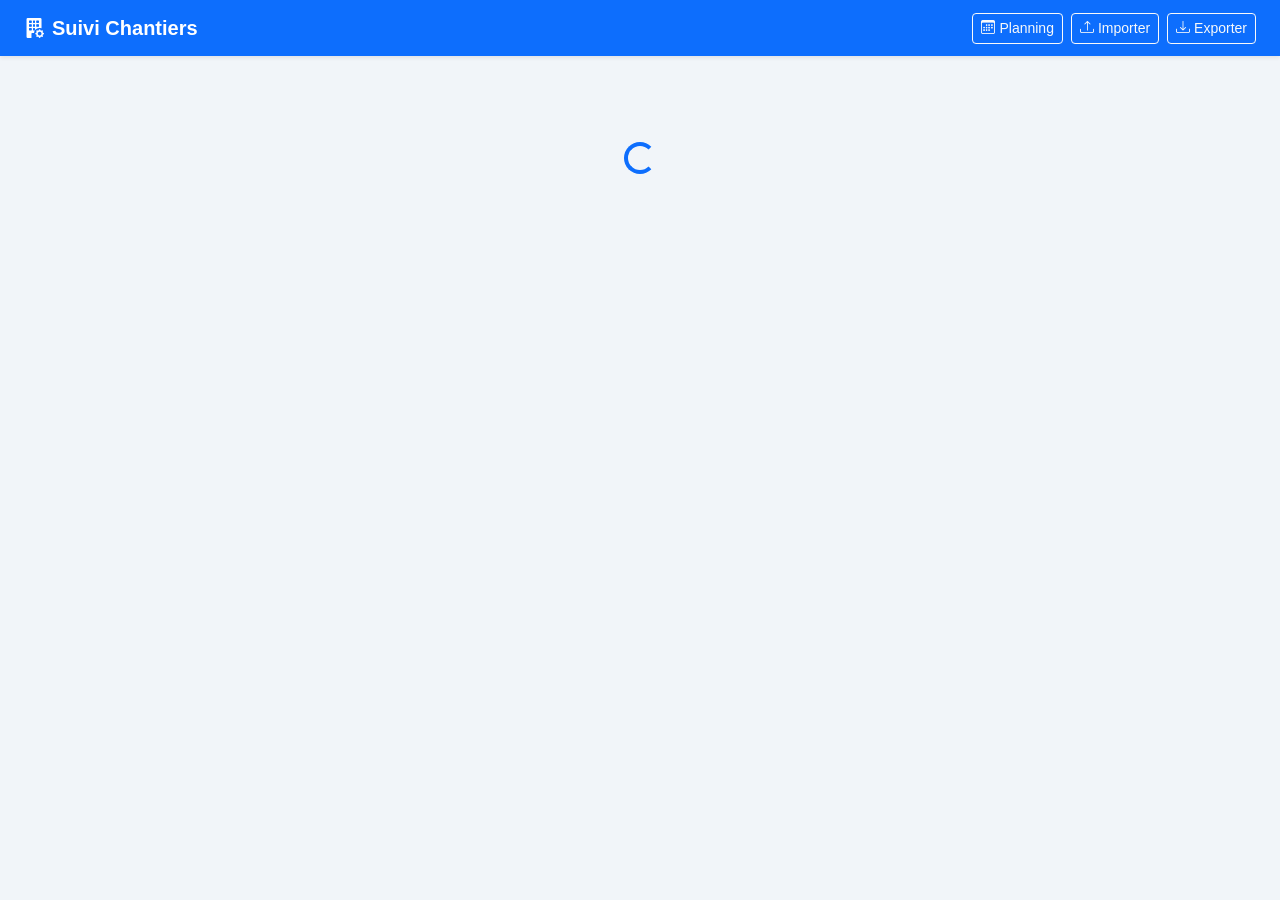
==== templates/index.html @ ef09ad53 "Initial commit: application suivi de chantiers - Backend Flask + openpyxl (Excel comme base de donné" ====
<!DOCTYPE html>
<html lang="fr">
<head>
  <meta charset="UTF-8">
  <meta name="viewport" content="width=device-width, initial-scale=1.0">
  <title>Suivi Chantiers</title>
  <link rel="stylesheet" href="https://cdn.jsdelivr.net/npm/bootstrap@5.3.2/dist/css/bootstrap.min.css">
  <link rel="stylesheet" href="https://cdn.jsdelivr.net/npm/bootstrap-icons@1.11.3/font/bootstrap-icons.css">
  <link rel="stylesheet" href="/static/styles.css">
</head>
<body>

  <!-- Navbar -->
  <nav class="navbar navbar-expand-lg navbar-dark bg-primary fixed-top shadow-sm no-print">
    <div class="container-fluid px-4">
      <a class="navbar-brand fw-bold" href="#" onclick="navigate('dashboard')">
        <i class="bi bi-building-fill-gear me-2"></i>Suivi Chantiers
      </a>
      <div class="d-flex align-items-center gap-2 ms-auto">
        <button class="btn btn-outline-light btn-sm" onclick="navigate('planning')">
          <i class="bi bi-calendar3 me-1"></i>Planning
        </button>
        <label class="btn btn-outline-light btn-sm mb-0" title="Importer un fichier Excel">
          <i class="bi bi-upload me-1"></i>Importer
          <input type="file" id="import-input" accept=".xlsx" style="display:none" onchange="importExcel(this)">
        </label>
        <a class="btn btn-outline-light btn-sm" href="/api/export" title="Télécharger le fichier Excel">
          <i class="bi bi-download me-1"></i>Exporter
        </a>
      </div>
    </div>
  </nav>

  <!-- Content -->
  <main class="main-content container-fluid px-4 py-4">
    <div id="app-root">
      <div class="d-flex justify-content-center align-items-center" style="height:60vh">
        <div class="spinner-border text-primary" role="status"></div>
      </div>
    </div>
  </main>

  <!-- Toast container -->
  <div class="toast-container position-fixed bottom-0 end-0 p-3 no-print" id="toast-container" style="z-index:9999"></div>

  <!-- Modal container -->
  <div id="modal-container"></div>

  <!-- Print header (only visible when printing) -->
  <div class="print-header" id="print-header" style="display:none">
    <div class="d-flex justify-content-between align-items-center">
      <div id="print-logo-area"></div>
      <div class="text-end">
        <div class="fw-bold fs-5">Planning des Chantiers</div>
        <div class="text-muted small" id="print-date"></div>
      </div>
    </div>
    <hr>
  </div>

  <script src="https://cdn.jsdelivr.net/npm/bootstrap@5.3.2/dist/js/bootstrap.bundle.min.js"></script>
  <script src="/static/app.js"></script>
</body>
</html>
---- static/styles.css ----
/* ── Layout ─────────────────────────────────────────────────────────────────── */
body { background: #f1f5f9; font-family: 'Segoe UI', sans-serif; }

.main-content { margin-top: 70px; max-width: 1400px; margin-left: auto; margin-right: auto; }

/* ── Cards ──────────────────────────────────────────────────────────────────── */
.chantier-card {
  border: none;
  border-radius: 12px;
  box-shadow: 0 2px 8px rgba(0,0,0,.08);
  transition: transform .15s, box-shadow .15s;
  cursor: pointer;
  background: #fff;
}
.chantier-card:hover {
  transform: translateY(-3px);
  box-shadow: 0 6px 20px rgba(0,0,0,.13);
}
.chantier-card .card-header {
  border-radius: 12px 12px 0 0;
  border: none;
  background: linear-gradient(135deg, #2563eb 0%, #1d4ed8 100%);
  color: #fff;
}

/* ── Progress bars ───────────────────────────────────────────────────────────── */
.progress { border-radius: 8px; background: #e2e8f0; }
.progress-bar { border-radius: 8px; transition: width .4s ease; }

/* ── Status badges ───────────────────────────────────────────────────────────── */
.badge-en-cours  { background: #3b82f6; color: #fff; }
.badge-a-venir   { background: #94a3b8; color: #fff; }
.badge-termine   { background: #22c55e; color: #fff; }
.badge-en-retard { background: #ef4444; color: #fff; }

/* ── Chantier detail ─────────────────────────────────────────────────────────── */
.category-card {
  border: 1px solid #e2e8f0;
  border-radius: 10px;
  background: #fff;
  box-shadow: 0 1px 4px rgba(0,0,0,.05);
}
.category-header {
  background: #f8fafc;
  border-radius: 10px 10px 0 0;
  border-bottom: 1px solid #e2e8f0;
  padding: .75rem 1rem;
  display: flex;
  align-items: center;
  justify-content: space-between;
}
.task-item {
  display: flex;
  align-items: center;
  gap: .5rem;
  padding: .45rem .25rem;
  border-radius: 6px;
  transition: background .1s;
}
.task-item:hover { background: #f8fafc; }
.task-item input[type=checkbox] { width: 17px; height: 17px; cursor: pointer; accent-color: #2563eb; }
.task-item label { cursor: pointer; flex: 1; margin: 0; }
.task-item label.done-label { text-decoration: line-through; color: #94a3b8; }
.task-delete-btn {
  opacity: 0;
  transition: opacity .15s;
  background: none;
  border: none;
  color: #ef4444;
  padding: 0 4px;
}
.task-item:hover .task-delete-btn { opacity: 1; }

/* ── Planning / Gantt ────────────────────────────────────────────────────────── */
.gantt-container {
  overflow-x: auto;
  background: #fff;
  border-radius: 12px;
  border: 1px solid #e2e8f0;
  box-shadow: 0 2px 8px rgba(0,0,0,.06);
}
.gantt-header { background: #f8fafc; border-bottom: 2px solid #e2e8f0; }
.gantt-row { border-bottom: 1px solid #f1f5f9; }
.gantt-row:last-child { border-bottom: none; }
.gantt-label { min-width: 200px; max-width: 200px; padding: .6rem .8rem; font-size: .85rem; border-right: 1px solid #e2e8f0; }
.gantt-track { position: relative; height: 36px; }
.gantt-bar {
  position: absolute;
  top: 6px;
  height: 24px;
  border-radius: 6px;
  display: flex;
  align-items: center;
  padding: 0 8px;
  font-size: .78rem;
  font-weight: 600;
  color: #fff;
  white-space: nowrap;
  overflow: hidden;
  min-width: 30px;
  background: linear-gradient(90deg, #2563eb, #3b82f6);
}
.gantt-today {
  position: absolute;
  top: 0; bottom: 0;
  width: 2px;
  background: #ef4444;
  z-index: 2;
}
.gantt-today::after {
  content: 'Aujourd\'hui';
  position: absolute;
  top: -18px;
  left: 4px;
  font-size: .7rem;
  color: #ef4444;
  white-space: nowrap;
}

/* ── Planning table ──────────────────────────────────────────────────────────── */
.planning-table { border-collapse: separate; border-spacing: 0; }
.planning-table th { background: #1e40af; color: #fff; font-weight: 600; font-size: .82rem; padding: .6rem .8rem; }
.planning-table td { vertical-align: middle; padding: .55rem .8rem; font-size: .83rem; }
.planning-table tr:nth-child(even) td { background: #f8fafc; }
.cat-pill {
  display: inline-block;
  padding: 2px 8px;
  border-radius: 20px;
  font-size: .72rem;
  font-weight: 600;
  margin: 2px;
  background: #dbeafe;
  color: #1d4ed8;
}
.cat-pill.done { background: #dcfce7; color: #15803d; }

/* ── Forms ───────────────────────────────────────────────────────────────────── */
.form-label { font-weight: 500; font-size: .875rem; }
.modal-header { background: linear-gradient(135deg, #2563eb, #1d4ed8); color: #fff; }
.modal-header .btn-close { filter: invert(1); }

/* ── Overall progress ring ────────────────────────────────────────────────────── */
.progress-ring { position: relative; display: inline-flex; align-items: center; justify-content: center; }
.progress-ring svg { transform: rotate(-90deg); }
.progress-ring .pct-text {
  position: absolute;
  font-size: .85rem;
  font-weight: 700;
  color: #1e40af;
}

/* ── Buttons ─────────────────────────────────────────────────────────────────── */
.btn-add-task { font-size: .8rem; padding: .25rem .6rem; }

/* ── Print ───────────────────────────────────────────────────────────────────── */
@media print {
  .no-print, nav, .navbar { display: none !important; }
  .main-content { margin-top: 0 !important; }
  body { background: #fff; font-size: 11pt; }
  .print-header { display: block !important; margin-bottom: 1rem; }
  .gantt-container, .planning-table { box-shadow: none; border: 1px solid #ccc; }
  .chantier-card, .category-card { box-shadow: none; break-inside: avoid; }
  .btn, button { display: none !important; }
  a { color: inherit; text-decoration: none; }
  .page-break { page-break-before: always; }
}
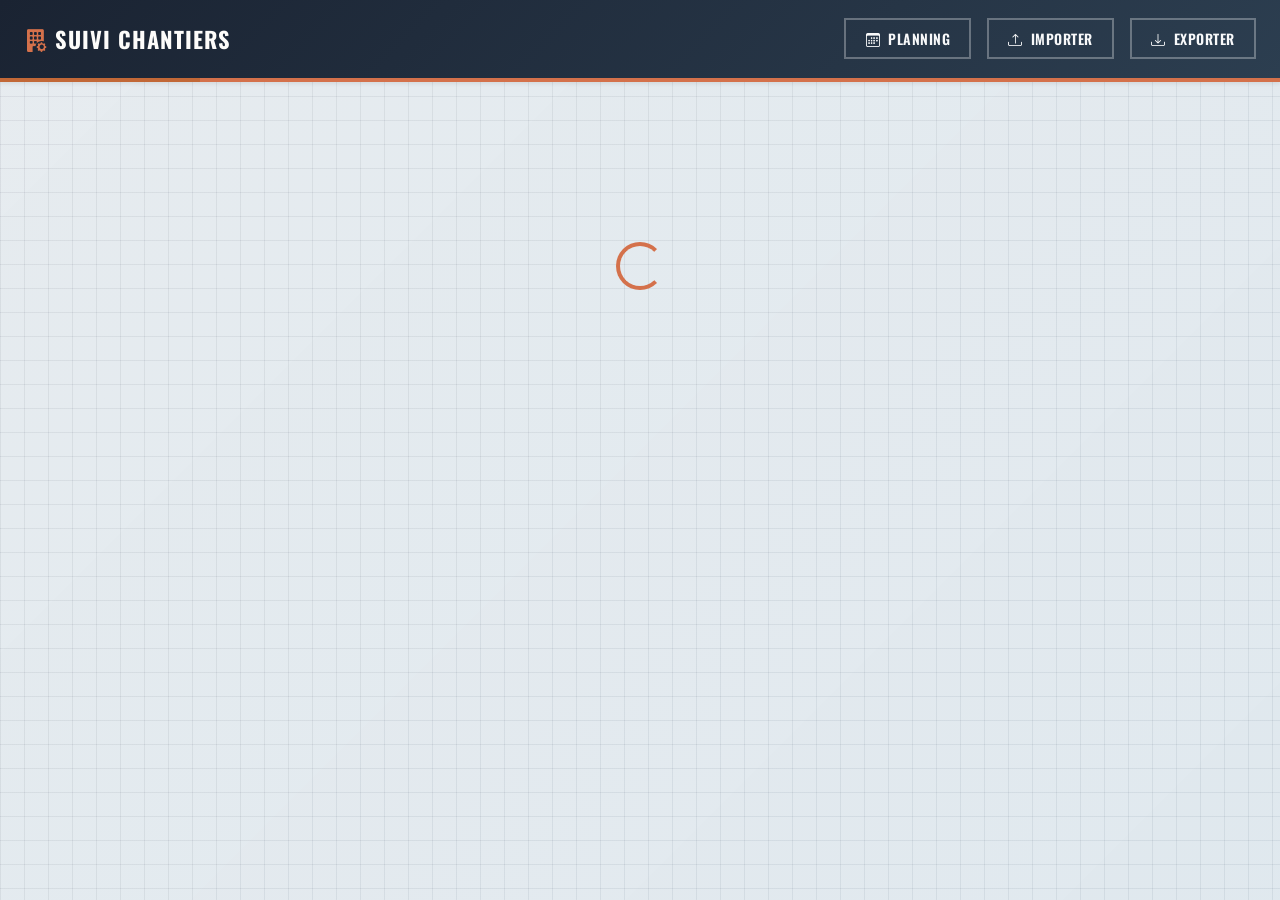
==== commit fa8ff06a: "Refonte complète du design avec le système Blueprint Refined ## Design System "Blueprint Refined" - " ====
--- a/templates/index.html
+++ b/templates/index.html
@@ -11,21 +11,21 @@
 <body>
 
   <!-- Navbar -->
-  <nav class="navbar navbar-expand-lg navbar-dark bg-primary fixed-top shadow-sm no-print">
+  <nav class="navbar navbar-expand-lg navbar-dark fixed-top shadow-sm no-print">
     <div class="container-fluid px-4">
       <a class="navbar-brand fw-bold" href="#" onclick="navigate('dashboard')">
         <i class="bi bi-building-fill-gear me-2"></i>Suivi Chantiers
       </a>
-      <div class="d-flex align-items-center gap-2 ms-auto">
+      <div class="d-flex align-items-center gap-3 ms-auto">
         <button class="btn btn-outline-light btn-sm" onclick="navigate('planning')">
-          <i class="bi bi-calendar3 me-1"></i>Planning
+          <i class="bi bi-calendar3 me-2"></i>Planning
         </button>
         <label class="btn btn-outline-light btn-sm mb-0" title="Importer un fichier Excel">
-          <i class="bi bi-upload me-1"></i>Importer
+          <i class="bi bi-upload me-2"></i>Importer
           <input type="file" id="import-input" accept=".xlsx" style="display:none" onchange="importExcel(this)">
         </label>
         <a class="btn btn-outline-light btn-sm" href="/api/export" title="Télécharger le fichier Excel">
-          <i class="bi bi-download me-1"></i>Exporter
+          <i class="bi bi-download me-2"></i>Exporter
         </a>
       </div>
     </div>
@@ -47,14 +47,17 @@
   <div id="modal-container"></div>
 
   <!-- Print header (only visible when printing) -->
-  <div class="print-header" id="print-header" style="display:none">
-    <div class="d-flex justify-content-between align-items-center">
-      <div id="print-logo-area"></div>
-      <div class="text-end">
-        <div class="fw-bold fs-5">Planning des Chantiers</div>
-        <div class="text-muted small" id="print-date"></div>
-      </div>
-    </div>
+  <div id="print-header" class="print-header">
+    <table>
+      <tr>
+        <td id="print-logo-area"></td>
+        <td style="text-align:right">
+          <div class="print-title">PLANNING DES CHANTIERS</div>
+          <div id="print-date"></div>
+        </td>
+      </tr>
+    </table>
+    <div id="print-legend"></div>
     <hr>
   </div>
 
--- a/static/styles.css
+++ b/static/styles.css
@@ -1,166 +1,1728 @@
-/* ── Layout ─────────────────────────────────────────────────────────────────── */
-body { background: #f1f5f9; font-family: 'Segoe UI', sans-serif; }
-
-.main-content { margin-top: 70px; max-width: 1400px; margin-left: auto; margin-right: auto; }
-
-/* ── Cards ──────────────────────────────────────────────────────────────────── */
+/* ══════════════════════════════════════════════════════════════════════════════
+   SUIVI CHANTIERS – Blueprint Refined Design System
+   Sophisticated industrial-modern aesthetic inspired by architectural drawings
+   ══════════════════════════════════════════════════════════════════════════════ */
+
+@import url('https://fonts.googleapis.com/css2?family=Oswald:wght@400;600;700&family=Source+Sans+3:wght@400;600;700&display=swap');
+
+:root {
+  /* Core palette - Blueprint Refined */
+  --deep-navy: #1a2332;
+  --architect-blue: #2c3e50;
+  --blueprint-bg: #e8f0f5;
+  --paper-white: #fdfcfa;
+  --concrete-gray: #848b93;
+  --terracotta: #d4714b;
+  --copper-accent: #c26837;
+  --steel-blue: #4a6b7c;
+  --grid-line: rgba(44, 62, 80, 0.08);
+  --shadow-subtle: rgba(26, 35, 50, 0.12);
+  --shadow-elevated: rgba(26, 35, 50, 0.18);
+
+  /* Typography */
+  --font-display: 'Oswald', sans-serif;
+  --font-body: 'Source Sans 3', sans-serif;
+
+  /* Status colors */
+  --status-active: #3498db;
+  --status-pending: #95a5a6;
+  --status-complete: #27ae60;
+  --status-delayed: #e74c3c;
+
+  /* Spacing system */
+  --space-xs: 0.25rem;
+  --space-sm: 0.5rem;
+  --space-md: 1rem;
+  --space-lg: 1.5rem;
+  --space-xl: 2rem;
+  --space-2xl: 3rem;
+
+  /* Transitions */
+  --transition-swift: 0.2s cubic-bezier(0.4, 0, 0.2, 1);
+  --transition-smooth: 0.3s cubic-bezier(0.4, 0, 0.2, 1);
+  --transition-expressive: 0.5s cubic-bezier(0.34, 1.56, 0.64, 1);
+}
+
+/* ── Base & Layout ─────────────────────────────────────────────────────────── */
+* { box-sizing: border-box; }
+
+body {
+  background: var(--blueprint-bg);
+  background-image:
+    linear-gradient(var(--grid-line) 1px, transparent 1px),
+    linear-gradient(90deg, var(--grid-line) 1px, transparent 1px);
+  background-size: 24px 24px;
+  font-family: var(--font-body);
+  color: var(--architect-blue);
+  line-height: 1.6;
+  margin: 0;
+  position: relative;
+}
+
+body::before {
+  content: '';
+  position: fixed;
+  top: 0; left: 0; right: 0; bottom: 0;
+  background: linear-gradient(135deg,
+    rgba(212, 113, 75, 0.03) 0%,
+    rgba(74, 107, 124, 0.05) 100%);
+  pointer-events: none;
+  z-index: 0;
+}
+
+.main-content {
+  margin-top: 88px;
+  max-width: 1640px;
+  margin-left: auto;
+  margin-right: auto;
+  padding: var(--space-xl);
+  position: relative;
+  z-index: 1;
+  animation: fadeInUp 0.6s cubic-bezier(0.4, 0, 0.2, 1) backwards;
+}
+
+@keyframes fadeInUp {
+  from {
+    opacity: 0;
+    transform: translateY(24px);
+  }
+  to {
+    opacity: 1;
+    transform: translateY(0);
+  }
+}
+
+/* ── Cards chantier ─────────────────────────────────────────────────────────── */
 .chantier-card {
+  position: relative;
   border: none;
-  border-radius: 12px;
-  box-shadow: 0 2px 8px rgba(0,0,0,.08);
-  transition: transform .15s, box-shadow .15s;
+  border-radius: 0;
   cursor: pointer;
-  background: #fff;
-}
+  background: var(--paper-white);
+  box-shadow: 0 2px 12px var(--shadow-subtle);
+  transition: all var(--transition-smooth);
+  overflow: hidden;
+  animation: fadeInUp 0.5s cubic-bezier(0.4, 0, 0.2, 1) backwards;
+}
+
+.chantier-card::before {
+  content: '';
+  position: absolute;
+  top: 0; left: 0;
+  width: 5px;
+  height: 100%;
+  background: linear-gradient(180deg, var(--terracotta), var(--copper-accent));
+  transition: width var(--transition-smooth);
+}
+
 .chantier-card:hover {
-  transform: translateY(-3px);
-  box-shadow: 0 6px 20px rgba(0,0,0,.13);
-}
+  transform: translateX(4px) translateY(-2px);
+  box-shadow: -4px 6px 24px var(--shadow-elevated);
+}
+
+.chantier-card:hover::before {
+  width: 8px;
+}
+
 .chantier-card .card-header {
-  border-radius: 12px 12px 0 0;
+  border-radius: 0;
   border: none;
-  background: linear-gradient(135deg, #2563eb 0%, #1d4ed8 100%);
-  color: #fff;
-}
-
-/* ── Progress bars ───────────────────────────────────────────────────────────── */
-.progress { border-radius: 8px; background: #e2e8f0; }
-.progress-bar { border-radius: 8px; transition: width .4s ease; }
-
-/* ── Status badges ───────────────────────────────────────────────────────────── */
-.badge-en-cours  { background: #3b82f6; color: #fff; }
-.badge-a-venir   { background: #94a3b8; color: #fff; }
-.badge-termine   { background: #22c55e; color: #fff; }
-.badge-en-retard { background: #ef4444; color: #fff; }
-
-/* ── Chantier detail ─────────────────────────────────────────────────────────── */
+  border-bottom: 2px solid rgba(212, 113, 75, 0.15);
+  background: linear-gradient(135deg,
+    var(--deep-navy) 0%,
+    var(--architect-blue) 100%);
+  color: var(--paper-white);
+  padding: var(--space-lg) var(--space-xl);
+  font-family: var(--font-display);
+  font-weight: 600;
+  letter-spacing: 0.5px;
+  text-transform: uppercase;
+  font-size: 1.1rem;
+  position: relative;
+  overflow: hidden;
+}
+
+.chantier-card .card-header::after {
+  content: '';
+  position: absolute;
+  top: 0; right: 0;
+  width: 120px;
+  height: 100%;
+  background: linear-gradient(90deg, transparent, rgba(255, 255, 255, 0.05));
+  transform: skewX(-20deg);
+  pointer-events: none;
+}
+
+/* ── Progress ────────────────────────────────────────────────────────────────── */
+.progress {
+  height: 10px;
+  border-radius: 0;
+  background: rgba(132, 139, 147, 0.12);
+  position: relative;
+  overflow: visible;
+  box-shadow: inset 0 1px 3px rgba(0, 0, 0, 0.08);
+}
+
+.progress-bar {
+  border-radius: 0;
+  transition: width 0.6s cubic-bezier(0.34, 1.56, 0.64, 1);
+  background: linear-gradient(90deg,
+    var(--steel-blue),
+    var(--status-active));
+  position: relative;
+  box-shadow: 0 0 8px rgba(52, 152, 219, 0.4);
+}
+
+.progress-bar::after {
+  content: '';
+  position: absolute;
+  top: 0; right: 0;
+  width: 30%;
+  height: 100%;
+  background: linear-gradient(90deg, transparent, rgba(255, 255, 255, 0.3));
+  animation: shimmer 2s infinite;
+}
+
+@keyframes shimmer {
+  0%, 100% { opacity: 0; }
+  50% { opacity: 1; }
+}
+
+/* ── Badges statut ───────────────────────────────────────────────────────────── */
+.badge-en-cours {
+  background: var(--status-active);
+  color: #fff !important;
+  font-family: var(--font-display);
+  font-weight: 600;
+  letter-spacing: 0.5px;
+  padding: 0.35rem 0.9rem;
+  border-radius: 0;
+  text-transform: uppercase;
+  font-size: 0.75rem;
+  box-shadow: 0 2px 4px rgba(52, 152, 219, 0.25);
+  position: relative;
+  overflow: hidden;
+}
+
+.badge-a-venir {
+  background: var(--status-pending);
+  color: #fff !important;
+  font-family: var(--font-display);
+  font-weight: 600;
+  letter-spacing: 0.5px;
+  padding: 0.35rem 0.9rem;
+  border-radius: 0;
+  text-transform: uppercase;
+  font-size: 0.75rem;
+}
+
+.badge-termine {
+  background: var(--status-complete);
+  color: #fff !important;
+  font-family: var(--font-display);
+  font-weight: 600;
+  letter-spacing: 0.5px;
+  padding: 0.35rem 0.9rem;
+  border-radius: 0;
+  text-transform: uppercase;
+  font-size: 0.75rem;
+  box-shadow: 0 2px 4px rgba(39, 174, 96, 0.25);
+}
+
+.badge-en-retard {
+  background: var(--status-delayed);
+  color: #fff !important;
+  font-family: var(--font-display);
+  font-weight: 600;
+  letter-spacing: 0.5px;
+  padding: 0.35rem 0.9rem;
+  border-radius: 0;
+  text-transform: uppercase;
+  font-size: 0.75rem;
+  box-shadow: 0 2px 4px rgba(231, 76, 60, 0.25);
+  animation: pulse 2s infinite;
+}
+
+@keyframes pulse {
+  0%, 100% { opacity: 1; }
+  50% { opacity: 0.85; }
+}
+
+/* ── Catégorie card ──────────────────────────────────────────────────────────── */
 .category-card {
-  border: 1px solid #e2e8f0;
-  border-radius: 10px;
-  background: #fff;
-  box-shadow: 0 1px 4px rgba(0,0,0,.05);
-}
+  border: 2px solid rgba(132, 139, 147, 0.15);
+  border-radius: 0;
+  background: var(--paper-white);
+  box-shadow: 0 1px 6px var(--shadow-subtle);
+  position: relative;
+  transition: all var(--transition-smooth);
+}
+
+.category-card::before {
+  content: '';
+  position: absolute;
+  top: -2px; left: -2px; right: -2px;
+  height: 3px;
+  background: linear-gradient(90deg, var(--terracotta), var(--copper-accent));
+}
+
 .category-header {
-  background: #f8fafc;
-  border-radius: 10px 10px 0 0;
-  border-bottom: 1px solid #e2e8f0;
-  padding: .75rem 1rem;
+  background: linear-gradient(180deg,
+    rgba(132, 139, 147, 0.04),
+    rgba(132, 139, 147, 0.02));
+  border-radius: 0;
+  border-bottom: 2px solid rgba(212, 113, 75, 0.12);
+  padding: var(--space-md) var(--space-lg);
   display: flex;
   align-items: center;
   justify-content: space-between;
-}
+  font-family: var(--font-display);
+  font-weight: 600;
+  letter-spacing: 0.5px;
+  text-transform: uppercase;
+  font-size: 0.95rem;
+  color: var(--deep-navy);
+}
+
+/* ── Ligne tâche (3 étapes) ──────────────────────────────────────────────────── */
+.task-columns-header {
+  padding: var(--space-sm) var(--space-sm) var(--space-xs);
+  border-bottom: 2px solid rgba(212, 113, 75, 0.12);
+  margin-bottom: var(--space-sm);
+}
+
+.step-col-header {
+  width: 100px;
+  font-size: 0.7rem;
+  font-weight: 700;
+  font-family: var(--font-display);
+  letter-spacing: 0.5px;
+  text-transform: uppercase;
+  color: var(--steel-blue);
+}
+
 .task-item {
   display: flex;
   align-items: center;
-  gap: .5rem;
-  padding: .45rem .25rem;
-  border-radius: 6px;
-  transition: background .1s;
-}
-.task-item:hover { background: #f8fafc; }
-.task-item input[type=checkbox] { width: 17px; height: 17px; cursor: pointer; accent-color: #2563eb; }
-.task-item label { cursor: pointer; flex: 1; margin: 0; }
-.task-item label.done-label { text-decoration: line-through; color: #94a3b8; }
+  gap: var(--space-sm);
+  padding: var(--space-sm) var(--space-sm);
+  border-radius: 0;
+  border-bottom: 1px solid rgba(132, 139, 147, 0.08);
+  transition: all var(--transition-swift);
+  position: relative;
+}
+
+.task-item::before {
+  content: '';
+  position: absolute;
+  left: 0;
+  top: 0;
+  bottom: 0;
+  width: 0;
+  background: linear-gradient(90deg, var(--terracotta), transparent);
+  transition: width var(--transition-swift);
+}
+
+.task-item:last-child { border-bottom: none; }
+
+.task-item:hover {
+  background: rgba(212, 113, 75, 0.03);
+}
+
+.task-item:hover::before {
+  width: 3px;
+}
+
+.task-name {
+  flex: 1;
+  font-size: 0.88rem;
+  font-weight: 500;
+  color: var(--architect-blue);
+}
+
+.step-btn {
+  width: 100px;
+  padding: 5px 8px;
+  border-radius: 0;
+  border: 1px solid transparent;
+  font-size: 0.7rem;
+  font-weight: 700;
+  font-family: var(--font-display);
+  letter-spacing: 0.3px;
+  cursor: pointer;
+  text-align: center;
+  white-space: nowrap;
+  transition: all var(--transition-smooth);
+  text-transform: uppercase;
+  position: relative;
+  overflow: hidden;
+}
+
+.step-btn::before {
+  content: '';
+  position: absolute;
+  top: 50%; left: 50%;
+  width: 0; height: 0;
+  background: rgba(255, 255, 255, 0.2);
+  border-radius: 50%;
+  transform: translate(-50%, -50%);
+  transition: width 0.4s, height 0.4s;
+}
+
+.step-btn:hover::before {
+  width: 150px;
+  height: 150px;
+}
+
+.step-btn:hover {
+  transform: translateY(-1px);
+  box-shadow: 0 4px 8px rgba(0, 0, 0, 0.15);
+}
+
 .task-delete-btn {
   opacity: 0;
-  transition: opacity .15s;
+  transition: all var(--transition-smooth);
   background: none;
   border: none;
-  color: #ef4444;
+  color: var(--status-delayed);
   padding: 0 4px;
-}
+  width: 28px;
+  cursor: pointer;
+  position: relative;
+}
+
+.task-delete-btn:hover {
+  color: #c0392b;
+  transform: scale(1.15);
+}
+
 .task-item:hover .task-delete-btn { opacity: 1; }
 
-/* ── Planning / Gantt ────────────────────────────────────────────────────────── */
-.gantt-container {
+/* ── Progress ring ───────────────────────────────────────────────────────────── */
+.progress-ring { position: relative; display: inline-flex; align-items: center; justify-content: center; }
+.progress-ring svg { transform: rotate(-90deg); }
+.progress-ring .pct-text { position: absolute; font-size: .85rem; font-weight: 700; }
+
+/* ── Navbar ──────────────────────────────────────────────────────────────────── */
+.navbar {
+  background: linear-gradient(135deg,
+    var(--deep-navy) 0%,
+    var(--architect-blue) 100%) !important;
+  border-bottom: 4px solid var(--terracotta);
+  box-shadow: 0 4px 20px var(--shadow-elevated);
+  padding: var(--space-md) 0;
+  position: relative;
+}
+
+.navbar::after {
+  content: '';
+  position: absolute;
+  bottom: -4px; left: 0;
+  width: 200px;
+  height: 4px;
+  background: var(--copper-accent);
+}
+
+.navbar-brand {
+  font-family: var(--font-display) !important;
+  font-weight: 700 !important;
+  letter-spacing: 1px !important;
+  text-transform: uppercase !important;
+  font-size: 1.4rem !important;
+  color: var(--paper-white) !important;
+  transition: all var(--transition-smooth) !important;
+}
+
+.navbar-brand * {
+  color: var(--paper-white) !important;
+}
+
+.navbar-brand i {
+  color: var(--terracotta) !important;
+}
+
+.navbar-brand:hover {
+  color: var(--terracotta) !important;
+  transform: translateX(4px);
+}
+
+.navbar-brand:hover * {
+  color: var(--terracotta) !important;
+}
+
+.navbar .btn {
+  font-family: var(--font-display);
+  font-weight: 600;
+  letter-spacing: 0.5px;
+  text-transform: uppercase;
+  border: 2px solid rgba(255, 255, 255, 0.3);
+  border-radius: 0;
+  transition: all var(--transition-smooth);
+  padding: 0.5rem 1.2rem;
+}
+
+.navbar .btn:hover {
+  background: var(--terracotta) !important;
+  border-color: var(--terracotta) !important;
+  transform: translateY(-2px);
+  box-shadow: 0 4px 12px rgba(212, 113, 75, 0.4);
+}
+
+/* ── Forms & Modals ──────────────────────────────────────────────────────────── */
+.form-label {
+  font-weight: 600;
+  font-size: 0.875rem;
+  font-family: var(--font-display);
+  letter-spacing: 0.3px;
+  text-transform: uppercase;
+  color: var(--architect-blue);
+  margin-bottom: var(--space-sm);
+}
+
+.form-control, .form-select {
+  border: 2px solid rgba(132, 139, 147, 0.2);
+  border-radius: 0;
+  padding: var(--space-sm) var(--space-md);
+  transition: all var(--transition-smooth);
+  font-family: var(--font-body);
+}
+
+.form-control:focus, .form-select:focus {
+  border-color: var(--terracotta);
+  box-shadow: 0 0 0 3px rgba(212, 113, 75, 0.1);
+  outline: none;
+}
+
+.form-select-sm {
+  font-size: 0.85rem;
+  padding: 0.4rem 0.8rem;
+  font-weight: 500;
+}
+
+.form-select-sm:hover {
+  border-color: var(--steel-blue);
+}
+
+.modal-content {
+  border-radius: 0;
+  border: 3px solid var(--deep-navy);
+  overflow: hidden;
+}
+
+.modal-header {
+  background: linear-gradient(135deg,
+    var(--deep-navy) 0%,
+    var(--architect-blue) 100%);
+  color: var(--paper-white);
+  border-bottom: 3px solid var(--terracotta);
+  padding: var(--space-lg) var(--space-xl);
+}
+
+.modal-header * {
+  color: var(--paper-white) !important;
+}
+
+.modal-title {
+  font-family: var(--font-display);
+  font-weight: 700;
+  letter-spacing: 0.8px;
+  text-transform: uppercase;
+  color: var(--paper-white);
+}
+
+.modal-header i {
+  color: var(--terracotta) !important;
+}
+
+.modal-header .btn-close {
+  filter: invert(1);
+  opacity: 0.8;
+  transition: all var(--transition-smooth);
+}
+
+.modal-header .btn-close:hover {
+  opacity: 1;
+  transform: rotate(90deg);
+}
+
+.modal-body {
+  padding: var(--space-xl);
+  background: var(--paper-white);
+}
+
+.modal-footer {
+  border-top: 2px solid rgba(132, 139, 147, 0.12);
+  padding: var(--space-lg) var(--space-xl);
+  background: rgba(132, 139, 147, 0.02);
+}
+
+.btn-primary {
+  background: linear-gradient(135deg, var(--terracotta), var(--copper-accent));
+  border: none;
+  border-radius: 0;
+  font-family: var(--font-display);
+  font-weight: 700;
+  letter-spacing: 0.5px;
+  text-transform: uppercase;
+  padding: var(--space-sm) var(--space-xl);
+  transition: all var(--transition-smooth);
+  position: relative;
+  overflow: hidden;
+}
+
+.btn-primary::before {
+  content: '';
+  position: absolute;
+  top: 0; left: -100%;
+  width: 100%; height: 100%;
+  background: linear-gradient(90deg, transparent, rgba(255, 255, 255, 0.3), transparent);
+  transition: left 0.5s;
+}
+
+.btn-primary:hover::before {
+  left: 100%;
+}
+
+.btn-primary:hover {
+  transform: translateY(-2px);
+  box-shadow: 0 6px 16px rgba(212, 113, 75, 0.4);
+}
+
+.btn-secondary {
+  background: var(--concrete-gray);
+  border: none;
+  border-radius: 0;
+  font-family: var(--font-display);
+  font-weight: 600;
+  letter-spacing: 0.5px;
+  text-transform: uppercase;
+  transition: all var(--transition-smooth);
+}
+
+.btn-secondary:hover {
+  background: var(--steel-blue);
+  transform: translateY(-2px);
+}
+
+.btn-outline-primary {
+  background: transparent;
+  border: 2px solid var(--terracotta);
+  border-radius: 0;
+  color: var(--terracotta);
+  font-family: var(--font-display);
+  font-weight: 600;
+  letter-spacing: 0.5px;
+  text-transform: uppercase;
+  transition: all var(--transition-smooth);
+}
+
+.btn-outline-primary:hover {
+  background: var(--terracotta);
+  border-color: var(--terracotta);
+  color: white;
+  transform: translateY(-2px);
+  box-shadow: 0 4px 12px rgba(212, 113, 75, 0.3);
+}
+
+.btn-outline-secondary {
+  background: transparent;
+  border: 2px solid var(--concrete-gray);
+  border-radius: 0;
+  color: var(--concrete-gray);
+  font-family: var(--font-display);
+  font-weight: 600;
+  letter-spacing: 0.5px;
+  text-transform: uppercase;
+  transition: all var(--transition-smooth);
+}
+
+.btn-outline-secondary:hover {
+  background: var(--steel-blue);
+  border-color: var(--steel-blue);
+  color: white;
+  transform: translateY(-2px);
+  box-shadow: 0 4px 12px rgba(74, 107, 124, 0.3);
+}
+
+.btn-outline-danger {
+  background: transparent;
+  border: 2px solid var(--status-delayed);
+  border-radius: 0;
+  color: var(--status-delayed);
+  font-family: var(--font-display);
+  font-weight: 600;
+  letter-spacing: 0.5px;
+  text-transform: uppercase;
+  transition: all var(--transition-smooth);
+}
+
+.btn-outline-danger:hover {
+  background: var(--status-delayed);
+  border-color: var(--status-delayed);
+  color: white;
+  transform: translateY(-2px);
+  box-shadow: 0 4px 12px rgba(231, 76, 60, 0.3);
+}
+
+.btn-danger {
+  background: linear-gradient(135deg, var(--status-delayed), #c0392b);
+  border: none;
+  border-radius: 0;
+  color: white;
+  font-family: var(--font-display);
+  font-weight: 700;
+  letter-spacing: 0.5px;
+  text-transform: uppercase;
+  transition: all var(--transition-smooth);
+}
+
+.btn-danger:hover {
+  transform: translateY(-2px);
+  box-shadow: 0 6px 16px rgba(231, 76, 60, 0.4);
+  filter: brightness(0.95);
+}
+
+.btn-light {
+  background: var(--paper-white);
+  border: 2px solid rgba(132, 139, 147, 0.2);
+  border-radius: 0;
+  color: var(--architect-blue);
+  font-family: var(--font-display);
+  font-weight: 600;
+  letter-spacing: 0.5px;
+  text-transform: uppercase;
+  transition: all var(--transition-smooth);
+}
+
+.btn-light:hover {
+  background: var(--blueprint-bg);
+  border-color: var(--terracotta);
+  color: var(--copper-accent);
+  transform: translateY(-2px);
+}
+
+.btn-outline-light {
+  border: 2px solid rgba(255, 255, 255, 0.3);
+  border-radius: 0;
+  font-family: var(--font-display);
+  font-weight: 600;
+  letter-spacing: 0.5px;
+  text-transform: uppercase;
+}
+
+.btn-outline-light:hover {
+  background: var(--terracotta) !important;
+  border-color: var(--terracotta) !important;
+  transform: translateY(-2px);
+}
+
+/* Button groups */
+.btn-group .btn {
+  border-radius: 0;
+}
+
+.btn-group .btn:not(:last-child) {
+  border-right-width: 1px;
+}
+
+/* ── Breadcrumbs ─────────────────────────────────────────────────────────────── */
+.breadcrumb {
+  background: transparent;
+  padding: 0;
+  margin: 0;
+  font-size: 0.9rem;
+}
+
+.breadcrumb-item {
+  font-family: var(--font-body);
+  font-weight: 500;
+}
+
+.breadcrumb-item a {
+  color: var(--terracotta);
+  text-decoration: none;
+  font-weight: 600;
+  transition: all var(--transition-swift);
+  position: relative;
+}
+
+.breadcrumb-item a::after {
+  content: '';
+  position: absolute;
+  bottom: -2px;
+  left: 0;
+  width: 0;
+  height: 2px;
+  background: var(--copper-accent);
+  transition: width var(--transition-smooth);
+}
+
+.breadcrumb-item a:hover::after {
+  width: 100%;
+}
+
+.breadcrumb-item.active {
+  color: var(--architect-blue);
+  font-weight: 600;
+}
+
+/* ── Sélecteur de phases (radio stylés) ─────────────────────────────────────── */
+.phase-selector {
+  display: flex;
+  flex-wrap: wrap;
+  gap: 10px;
+}
+
+.phase-option {
+  cursor: pointer;
+  border-radius: 0;
+  overflow: hidden;
+  border: 2px solid transparent;
+  transition: all var(--transition-smooth);
+  position: relative;
+}
+
+.phase-option input[type=radio] { display: none; }
+
+.phase-option span {
+  display: block;
+  padding: 8px 16px;
+  background: var(--pb);
+  color: var(--pc);
+  font-size: 0.8rem;
+  font-weight: 700;
+  font-family: var(--font-display);
+  letter-spacing: 0.3px;
+  text-transform: uppercase;
+  white-space: nowrap;
+  border-radius: 0;
+  transition: all var(--transition-smooth);
+}
+
+.phase-option:hover {
+  transform: translateY(-2px);
+}
+
+.phase-option:has(input:checked) {
+  border-color: var(--pbr);
+  transform: translateY(-2px) scale(1.05);
+  box-shadow: 0 4px 12px rgba(0, 0, 0, 0.2);
+}
+
+.phase-option:has(input:checked)::before {
+  content: '';
+  position: absolute;
+  top: -2px;
+  left: -2px;
+  right: -2px;
+  height: 3px;
+  background: var(--pbr);
+}
+
+/* ── Légende chips ───────────────────────────────────────────────────────────── */
+.phase-legend-chip {
+  display: inline-flex;
+  align-items: center;
+  padding: 6px 12px;
+  border-radius: 0;
+  font-size: 0.72rem;
+  font-weight: 700;
+  font-family: var(--font-display);
+  letter-spacing: 0.3px;
+  text-transform: uppercase;
+  transition: all var(--transition-smooth);
+  cursor: grab;
+  border: 2px solid;
+  position: relative;
+}
+
+.phase-legend-chip:active {
+  cursor: grabbing;
+}
+
+.phase-legend-chip:hover {
+  transform: translateY(-2px);
+  box-shadow: 0 4px 8px rgba(0, 0, 0, 0.15);
+}
+
+.phase-legend-chip i {
+  margin-right: 4px;
+  opacity: 0.6;
+}
+
+/* ── Status legend chips (statuts de tâche) ──────────────────────────────────── */
+.status-legend-chip {
+  display: inline-block;
+  padding: 4px 12px;
+  border-radius: 0;
+  font-size: 0.75rem;
+  font-weight: 700;
+  font-family: var(--font-display);
+  letter-spacing: 0.3px;
+  text-transform: uppercase;
+  border: 2px solid rgba(0, 0, 0, 0.1);
+}
+
+/* ════════════════════════════════════════════════════════════════════════════
+   PLANNING CALENDRIER
+   ════════════════════════════════════════════════════════════════════════════ */
+.planning-cal-wrapper {
   overflow-x: auto;
-  background: #fff;
-  border-radius: 12px;
-  border: 1px solid #e2e8f0;
-  box-shadow: 0 2px 8px rgba(0,0,0,.06);
-}
-.gantt-header { background: #f8fafc; border-bottom: 2px solid #e2e8f0; }
-.gantt-row { border-bottom: 1px solid #f1f5f9; }
-.gantt-row:last-child { border-bottom: none; }
-.gantt-label { min-width: 200px; max-width: 200px; padding: .6rem .8rem; font-size: .85rem; border-right: 1px solid #e2e8f0; }
-.gantt-track { position: relative; height: 36px; }
-.gantt-bar {
+  background: var(--paper-white);
+  border-radius: 0;
+  border: 3px solid var(--deep-navy);
+  box-shadow: 0 4px 20px var(--shadow-elevated);
+  position: relative;
+}
+
+.planning-cal-wrapper::before {
+  content: '';
   position: absolute;
-  top: 6px;
-  height: 24px;
-  border-radius: 6px;
+  top: -3px; left: -3px;
+  width: 60px;
+  height: 60px;
+  border-top: 3px solid var(--terracotta);
+  border-left: 3px solid var(--terracotta);
+  pointer-events: none;
+}
+
+.planning-cal-wrapper::after {
+  content: '';
+  position: absolute;
+  bottom: -3px; right: -3px;
+  width: 60px;
+  height: 60px;
+  border-bottom: 3px solid var(--terracotta);
+  border-right: 3px solid var(--terracotta);
+  pointer-events: none;
+}
+
+.planning-cal {
+  border-collapse: collapse;
+  table-layout: fixed;
+  min-width: 100%;
+}
+
+/* En-tête : colonne chantier (sticky) */
+.cal-chantier-th {
+  position: sticky;
+  left: 0;
+  z-index: 20;
+  min-width: 240px;
+  max-width: 240px;
+  background: linear-gradient(135deg, var(--deep-navy), var(--architect-blue));
+  color: var(--paper-white);
+  font-size: 0.85rem;
+  font-weight: 700;
+  font-family: var(--font-display);
+  letter-spacing: 0.8px;
+  text-transform: uppercase;
+  padding: var(--space-md) var(--space-lg);
+  border-right: 3px solid var(--terracotta);
+  box-shadow: 4px 0 8px rgba(0, 0, 0, 0.1);
+}
+
+/* En-tête : colonnes périodes */
+.cal-period-th {
+  min-width: 72px;
+  max-width: 72px;
+  text-align: center;
+  font-size: 0.72rem;
+  font-weight: 700;
+  font-family: var(--font-display);
+  letter-spacing: 0.5px;
+  color: var(--architect-blue);
+  background: linear-gradient(180deg,
+    rgba(132, 139, 147, 0.06),
+    rgba(132, 139, 147, 0.03));
+  padding: var(--space-sm) var(--space-xs);
+  border: 1px solid rgba(132, 139, 147, 0.15);
+  border-top: 2px solid var(--steel-blue);
+  line-height: 1.3;
+  text-transform: uppercase;
+}
+
+.cal-period-th small {
+  font-size: 0.65rem;
+  color: var(--concrete-gray);
+  font-weight: 400;
+  text-transform: none;
+}
+
+/* Colonne "aujourd'hui" */
+.cal-today-col {
+  background: rgba(212, 113, 75, 0.06) !important;
+}
+
+.cal-period-th.cal-today-col {
+  background: linear-gradient(180deg,
+    rgba(212, 113, 75, 0.15),
+    rgba(212, 113, 75, 0.08)) !important;
+  color: var(--copper-accent) !important;
+  font-weight: 700;
+  border-top: 3px solid var(--terracotta);
+  position: relative;
+}
+
+.cal-period-th.cal-today-col::after {
+  content: '';
+  position: absolute;
+  bottom: 0; left: 0; right: 0;
+  height: 2px;
+  background: var(--terracotta);
+}
+
+/* Cellule chantier (sticky) */
+.cal-chantier-td {
+  position: sticky;
+  left: 0;
+  z-index: 10;
+  min-width: 240px;
+  max-width: 240px;
+  background: var(--paper-white);
+  border-right: 3px solid rgba(212, 113, 75, 0.2);
+  padding: var(--space-md) var(--space-lg);
+  font-size: 0.86rem;
+  font-weight: 600;
+  vertical-align: middle;
+  color: var(--deep-navy);
+  transition: all var(--transition-swift);
+  box-shadow: 4px 0 6px rgba(0, 0, 0, 0.04);
+}
+
+.cal-chantier-td .text-truncate {
+  white-space: nowrap;
+  overflow: hidden;
+  text-overflow: ellipsis;
+}
+
+.cal-chantier-td small {
+  font-size: 0.75rem;
+  line-height: 1.3;
+}
+
+.cal-row:nth-child(even) .cal-chantier-td {
+  background: rgba(132, 139, 147, 0.02);
+}
+
+.cal-row:hover .cal-chantier-td {
+  background: rgba(212, 113, 75, 0.05);
+  color: var(--copper-accent);
+}
+
+/* Cellule période ───────────────────────────────────────────────────────────── */
+.cal-cell {
+  border: 1px solid rgba(132, 139, 147, 0.12);
+  padding: 0;
+  height: 36px;
+  max-height: 36px;
+  transition: all var(--transition-swift);
+}
+
+.cal-empty {
+  cursor: pointer;
+  position: relative;
+}
+
+.cal-empty::before {
+  content: '';
+  position: absolute;
+  top: 0; left: 0; right: 0; bottom: 0;
+  background: var(--terracotta);
+  opacity: 0;
+  transition: opacity var(--transition-swift);
+}
+
+.cal-empty:hover::before {
+  opacity: 0.06;
+}
+
+.cal-row:nth-child(even) .cal-cell {
+  background: rgba(132, 139, 147, 0.02);
+}
+
+.cal-row:nth-child(even) .cal-empty:hover::before {
+  opacity: 0.08;
+}
+
+/* Bordures supprimées entre cellules connectées (même bloc multi-semaines) */
+.cal-conn-r { border-right-color: transparent !important; }
+.cal-conn-l { border-left-color: transparent !important; }
+
+/* Wrapper interne — c'est lui qui clip le contenu, pas le td ────────────── */
+.cal-inner {
+  position: relative;
+  width: 100%;
+  height: 36px;
+  overflow: hidden;
+  display: flex;
+  flex-direction: column;
+  justify-content: center;
+}
+
+/* Effet drag-over */
+.cal-drag-over {
+  background: rgba(212, 113, 75, 0.15) !important;
+  outline: 2px dashed var(--terracotta) !important;
+  outline-offset: -2px;
+  animation: dragPulse 0.6s infinite;
+}
+
+@keyframes dragPulse {
+  0%, 100% { outline-color: var(--terracotta); }
+  50% { outline-color: var(--copper-accent); }
+}
+
+/* Blocs de phase ─────────────────────────────────────────────────────────── */
+.phase-block {
+  height: 28px;
+  min-height: 28px;
+  margin: 0;
   display: flex;
   align-items: center;
-  padding: 0 8px;
-  font-size: .78rem;
-  font-weight: 600;
-  color: #fff;
+  font-size: 0.68rem;
+  font-weight: 700;
+  font-family: var(--font-display);
+  letter-spacing: 0.3px;
+  text-transform: uppercase;
   white-space: nowrap;
   overflow: hidden;
-  min-width: 30px;
-  background: linear-gradient(90deg, #2563eb, #3b82f6);
-}
-.gantt-today {
+  cursor: pointer;
+  border: none;
+  transition: all var(--transition-smooth);
+  position: relative;
+}
+
+.phase-block::before {
+  content: '';
   position: absolute;
-  top: 0; bottom: 0;
-  width: 2px;
-  background: #ef4444;
-  z-index: 2;
-}
-.gantt-today::after {
-  content: 'Aujourd\'hui';
+  top: 0; left: 0; right: 0; bottom: 0;
+  background: linear-gradient(180deg,
+    rgba(255, 255, 255, 0.15),
+    rgba(0, 0, 0, 0.05));
+  pointer-events: none;
+}
+
+.phase-block:hover {
+  filter: brightness(0.92) saturate(1.1);
+  transform: scaleY(1.05);
+  z-index: 5;
+}
+
+/* Solo = bloc isolé, tient dans 1 cellule */
+.phase-block.block-solo  { margin: 0 3px; border-radius: 5px; padding: 0 4px; justify-content: center; }
+/* Start = gauche arrondi, bord droit flush (pas de marge ni padding) */
+.phase-block.block-start { margin: 0; margin-left: 3px; border-radius: 5px 0 0 5px; padding-left: 5px; }
+/* End = droite arrondie, bord gauche flush */
+.phase-block.block-end   { margin: 0; margin-right: 3px; border-radius: 0 5px 5px 0; padding-right: 5px; }
+/* Mid = plat des deux côtés, flush partout */
+.phase-block.block-mid   { margin: 0; border-radius: 0; }
+
+/* Nom de phase — tronqué avec … si trop long */
+.phase-label {
+  overflow: hidden;
+  text-overflow: ellipsis;
+  max-width: 100%;
+  display: block;
+  line-height: 26px;
+}
+
+/* ── Spinner & Loading ───────────────────────────────────────────────────────── */
+.spinner-border {
+  border-color: var(--terracotta);
+  border-right-color: transparent;
+  animation: spinner-border 0.75s linear infinite;
+  width: 3rem;
+  height: 3rem;
+  border-width: 4px;
+}
+
+/* ── Toast Notifications ─────────────────────────────────────────────────────── */
+.toast {
+  border-radius: 0;
+  border-left: 4px solid;
+  box-shadow: 0 4px 16px var(--shadow-elevated);
+  font-family: var(--font-body);
+  min-width: 280px;
+  animation: slideInRight 0.3s cubic-bezier(0.4, 0, 0.2, 1);
+  color: white;
+}
+
+@keyframes slideInRight {
+  from {
+    transform: translateX(100%);
+    opacity: 0;
+  }
+  to {
+    transform: translateX(0);
+    opacity: 1;
+  }
+}
+
+.toast-success {
+  background: var(--status-complete);
+  border-left-color: #15803d;
+}
+
+.toast-danger {
+  background: var(--status-delayed);
+  border-left-color: #c0392b;
+}
+
+.toast-warning {
+  background: #f39c12;
+  border-left-color: #d68910;
+}
+
+.toast-info {
+  background: var(--status-active);
+  border-left-color: #2980b9;
+}
+
+.toast-header {
+  font-family: var(--font-display);
+  font-weight: 700;
+  letter-spacing: 0.5px;
+  text-transform: uppercase;
+  font-size: 0.85rem;
+  border-bottom: 2px solid rgba(255, 255, 255, 0.2);
+}
+
+.toast-body {
+  font-size: 0.9rem;
+  padding: var(--space-md);
+  font-weight: 600;
+}
+
+/* ── Utilities ───────────────────────────────────────────────────────────────── */
+.card-body {
+  padding: var(--space-lg) var(--space-xl);
+}
+
+.card {
+  border: none;
+  border-radius: 0;
+}
+
+h1, h2, h3, h4, h5, h6 {
+  font-family: var(--font-display);
+  font-weight: 700;
+  letter-spacing: 0.5px;
+  color: var(--deep-navy) !important;
+}
+
+/* Override pour les titres dans headers sombres */
+.navbar h1, .navbar h2, .navbar h3, .navbar h4, .navbar h5, .navbar h6,
+.chantier-detail-header h1, .chantier-detail-header h2, .chantier-detail-header h3,
+.chantier-detail-header h4, .chantier-detail-header h5, .chantier-detail-header h6,
+.modal-header h1, .modal-header h2, .modal-header h3,
+.modal-header h4, .modal-header h5, .modal-header h6 {
+  color: var(--paper-white) !important;
+}
+
+.text-muted {
+  color: var(--concrete-gray) !important;
+}
+
+.small, small {
+  font-size: 0.85rem;
+}
+
+/* Staggered animation delays for cards */
+.chantier-card:nth-child(1) { animation-delay: 0s; }
+.chantier-card:nth-child(2) { animation-delay: 0.05s; }
+.chantier-card:nth-child(3) { animation-delay: 0.1s; }
+.chantier-card:nth-child(4) { animation-delay: 0.15s; }
+.chantier-card:nth-child(5) { animation-delay: 0.2s; }
+.chantier-card:nth-child(6) { animation-delay: 0.25s; }
+.chantier-card:nth-child(7) { animation-delay: 0.3s; }
+.chantier-card:nth-child(8) { animation-delay: 0.35s; }
+
+/* ── Chantier Detail Header ──────────────────────────────────────────────────── */
+.chantier-detail-header {
+  background: linear-gradient(135deg, var(--deep-navy) 0%, var(--architect-blue) 100%);
+  color: var(--paper-white);
+  padding: var(--space-xl);
+  position: relative;
+  overflow: hidden;
+}
+
+.chantier-detail-header::before {
+  content: '';
   position: absolute;
-  top: -18px;
-  left: 4px;
-  font-size: .7rem;
-  color: #ef4444;
-  white-space: nowrap;
-}
-
-/* ── Planning table ──────────────────────────────────────────────────────────── */
-.planning-table { border-collapse: separate; border-spacing: 0; }
-.planning-table th { background: #1e40af; color: #fff; font-weight: 600; font-size: .82rem; padding: .6rem .8rem; }
-.planning-table td { vertical-align: middle; padding: .55rem .8rem; font-size: .83rem; }
-.planning-table tr:nth-child(even) td { background: #f8fafc; }
-.cat-pill {
+  top: 0; right: 0;
+  width: 300px;
+  height: 100%;
+  background: linear-gradient(90deg, transparent, rgba(212, 113, 75, 0.1));
+  transform: skewX(-20deg);
+  pointer-events: none;
+}
+
+.chantier-detail-header h4 {
+  color: var(--paper-white) !important;
+  font-family: var(--font-display);
+  font-weight: 700;
+  letter-spacing: 0.8px;
+  text-transform: uppercase;
+  margin: 0;
+}
+
+.chantier-detail-header * {
+  color: var(--paper-white);
+}
+
+.chantier-detail-header i {
+  color: var(--terracotta) !important;
+}
+
+.chantier-detail-header .badge {
+  font-family: var(--font-display);
+  font-weight: 700;
+  letter-spacing: 0.5px;
+  padding: 0.4rem 1rem;
+  border-radius: 0;
+  color: white !important;
+}
+
+.chantier-detail-card {
+  border: none;
+  border-radius: 0;
+  box-shadow: 0 4px 20px var(--shadow-elevated);
+  overflow: hidden;
+  position: relative;
+}
+
+.chantier-detail-card::before {
+  content: '';
+  position: absolute;
+  top: 0; left: 0;
+  width: 5px;
+  height: 100%;
+  background: linear-gradient(180deg, var(--terracotta), var(--copper-accent));
+}
+
+/* ── Card Footer ─────────────────────────────────────────────────────────────── */
+.card-footer {
+  background: rgba(132, 139, 147, 0.04);
+  border-top: 2px solid rgba(132, 139, 147, 0.12);
+  padding: var(--space-md) var(--space-lg);
+  transition: all var(--transition-swift);
+}
+
+.chantier-card:hover .card-footer {
+  background: rgba(212, 113, 75, 0.05);
+  border-top-color: rgba(212, 113, 75, 0.2);
+}
+
+.card-footer .btn-sm {
+  padding: 0.4rem 0.85rem;
+  font-size: 0.85rem;
+  min-width: 40px;
+}
+
+.card-footer .btn-sm i {
+  font-size: 1rem;
+}
+
+/* ── Empty States ────────────────────────────────────────────────────────────── */
+.empty-state {
+  padding: var(--space-2xl) var(--space-xl);
+  text-align: center;
+  color: var(--concrete-gray);
+}
+
+.empty-state i {
+  font-size: 3rem;
+  opacity: 0.2;
+  color: var(--steel-blue);
+}
+
+.empty-state p {
+  margin-top: var(--space-md);
+  font-size: 1rem;
+  font-weight: 500;
+}
+
+.empty-state a {
+  color: var(--terracotta);
+  font-weight: 600;
+  text-decoration: none;
+  transition: all var(--transition-swift);
+}
+
+.empty-state a:hover {
+  color: var(--copper-accent);
+  text-decoration: underline;
+}
+
+/* ── Icons in headings ───────────────────────────────────────────────────────── */
+h1 i, h2 i, h3 i, h4 i, h5 i, h6 i {
+  color: var(--terracotta) !important;
+  margin-right: var(--space-sm);
+}
+
+/* Override text-primary pour utiliser terracotta */
+.text-primary {
+  color: var(--terracotta) !important;
+}
+
+/* Icons Bootstrap - couleur par défaut terracotta */
+.bi {
+  color: inherit;
+}
+
+/* ── Logo styling ────────────────────────────────────────────────────────────── */
+.logo-container {
+  background: var(--paper-white);
+  border: 2px solid rgba(255, 255, 255, 0.3);
+  padding: 6px;
   display: inline-block;
-  padding: 2px 8px;
-  border-radius: 20px;
-  font-size: .72rem;
-  font-weight: 600;
-  margin: 2px;
-  background: #dbeafe;
-  color: #1d4ed8;
-}
-.cat-pill.done { background: #dcfce7; color: #15803d; }
-
-/* ── Forms ───────────────────────────────────────────────────────────────────── */
-.form-label { font-weight: 500; font-size: .875rem; }
-.modal-header { background: linear-gradient(135deg, #2563eb, #1d4ed8); color: #fff; }
-.modal-header .btn-close { filter: invert(1); }
-
-/* ── Overall progress ring ────────────────────────────────────────────────────── */
-.progress-ring { position: relative; display: inline-flex; align-items: center; justify-content: center; }
-.progress-ring svg { transform: rotate(-90deg); }
-.progress-ring .pct-text {
-  position: absolute;
-  font-size: .85rem;
-  font-weight: 700;
-  color: #1e40af;
-}
-
-/* ── Buttons ─────────────────────────────────────────────────────────────────── */
-.btn-add-task { font-size: .8rem; padding: .25rem .6rem; }
-
-/* ── Print ───────────────────────────────────────────────────────────────────── */
+}
+
+.logo-container img {
+  height: 40px;
+  object-fit: contain;
+  display: block;
+}
+
+/* ── Impression ──────────────────────────────────────────────────────────────── */
+
+/* CRUCIAL : forcer les couleurs de fond à l'impression (Chrome/Edge/Safari) */
+* {
+  -webkit-print-color-adjust: exact !important;
+  print-color-adjust: exact !important;
+  color-adjust: exact !important;
+}
+
+.print-header { display: none; }
+
 @media print {
-  .no-print, nav, .navbar { display: none !important; }
-  .main-content { margin-top: 0 !important; }
-  body { background: #fff; font-size: 11pt; }
-  .print-header { display: block !important; margin-bottom: 1rem; }
-  .gantt-container, .planning-table { box-shadow: none; border: 1px solid #ccc; }
-  .chantier-card, .category-card { box-shadow: none; break-inside: avoid; }
+  @page {
+    size: A4 landscape;
+    margin: 8mm 10mm;
+  }
+
+  /* Reset général */
+  .no-print, nav, .navbar, .toast-container, #modal-container { display: none !important; }
+  .main-content { margin-top: 0 !important; max-width: 100% !important; padding: 0 !important; }
+  body {
+    background: #fff !important;
+    font-size: 8pt;
+    margin: 0;
+    font-family: 'Source Sans 3', sans-serif;
+  }
   .btn, button { display: none !important; }
-  a { color: inherit; text-decoration: none; }
-  .page-break { page-break-before: always; }
-}
+  a { color: inherit !important; text-decoration: none !important; }
+
+  /* ── En-tête d'impression Blueprint Refined ──────────────────────────────── */
+  .print-header {
+    display: block !important;
+    margin-bottom: 8px;
+    position: relative;
+  }
+
+  .print-header table {
+    width: 100%;
+    border: none;
+    border-collapse: collapse;
+    margin-bottom: 8px;
+  }
+
+  .print-header td {
+    border: none;
+    padding: 0;
+    vertical-align: middle;
+  }
+
+  #print-logo-area {
+    width: 50%;
+  }
+
+  #print-logo-area .logo-container {
+    background: #fff;
+    border: 2px solid #1a2332;
+    padding: 4px;
+    display: inline-block;
+  }
+
+  .print-header h1,
+  .print-header .print-title {
+    font-size: 18pt;
+    font-weight: 800;
+    font-family: 'Oswald', sans-serif;
+    color: #1a2332;
+    letter-spacing: 1px;
+    text-transform: uppercase;
+    margin: 0;
+    line-height: 1.2;
+  }
+
+  #print-date {
+    font-size: 7.5pt;
+    color: #848b93;
+    margin-top: 3px;
+    font-weight: 500;
+  }
+
+  #print-legend {
+    margin-bottom: 6px;
+    padding: 6px 8px;
+    background: rgba(232, 240, 245, 0.3);
+    border-left: 3px solid #d4714b;
+  }
+
+  #print-legend > div {
+    display: flex;
+    gap: 8px;
+    flex-wrap: wrap;
+    align-items: center;
+  }
+
+  #print-legend span {
+    font-size: 6.5pt !important;
+    font-weight: 800 !important;
+    font-family: 'Oswald', sans-serif !important;
+    letter-spacing: 0.3px;
+    text-transform: uppercase;
+    padding: 2px 8px !important;
+    border: 1px solid !important;
+  }
+
+  .print-header hr {
+    border: none;
+    border-top: 3px solid #1a2332;
+    margin: 6px 0 10px 0;
+    position: relative;
+  }
+
+  .print-header hr::after {
+    content: '';
+    position: absolute;
+    top: -3px;
+    left: 0;
+    width: 80px;
+    height: 3px;
+    background: #d4714b;
+  }
+
+  /* Chantier detail : propre à l'impression */
+  .chantier-card, .category-card {
+    box-shadow: none !important;
+    break-inside: avoid;
+    border: 2px solid #e2e8f0 !important;
+  }
+  .print-steps {
+    display: flex !important;
+    gap: 6px;
+    font-size: 7pt;
+    color: #555;
+  }
+
+  /* ── Planning : grille Blueprint Refined en impression ───────────────────── */
+  .planning-cal-wrapper {
+    box-shadow: none !important;
+    border: 3px solid #1a2332 !important;
+    border-radius: 0 !important;
+    overflow: visible !important;
+    position: relative;
+    background: #fff !important;
+  }
+
+  /* Coins architecturaux à l'impression */
+  .planning-cal-wrapper::before {
+    content: '';
+    position: absolute;
+    top: -3px;
+    left: -3px;
+    width: 40px;
+    height: 40px;
+    border-top: 3px solid #d4714b !important;
+    border-left: 3px solid #d4714b !important;
+    pointer-events: none;
+    z-index: 10;
+  }
+
+  .planning-cal-wrapper::after {
+    content: '';
+    position: absolute;
+    bottom: -3px;
+    right: -3px;
+    width: 40px;
+    height: 40px;
+    border-bottom: 3px solid #d4714b !important;
+    border-right: 3px solid #d4714b !important;
+    pointer-events: none;
+    z-index: 10;
+  }
+
+  .planning-cal {
+    font-size: 7pt;
+    table-layout: fixed;
+    width: 100%;
+    font-family: 'Source Sans 3', sans-serif;
+  }
+
+  /* En-tête du tableau */
+  .cal-chantier-th {
+    position: static !important;
+    min-width: 140px !important;
+    max-width: 140px !important;
+    font-size: 7.5pt;
+    padding: 5px 6px;
+    background: linear-gradient(135deg, #1a2332, #2c3e50) !important;
+    color: #fdfcfa !important;
+    border: 1px solid #1a2332 !important;
+    font-weight: 800;
+    font-family: 'Oswald', sans-serif;
+    letter-spacing: 0.5px;
+    text-transform: uppercase;
+  }
+
+  .cal-period-th {
+    min-width: unset !important;
+    max-width: unset !important;
+    width: auto;
+    font-size: 6.5pt;
+    padding: 4px 2px;
+    background: rgba(132, 139, 147, 0.08) !important;
+    color: #2c3e50 !important;
+    border: 1px solid rgba(132, 139, 147, 0.2) !important;
+    border-top: 2px solid #4a6b7c !important;
+    font-weight: 800;
+    font-family: 'Oswald', sans-serif;
+    letter-spacing: 0.3px;
+    text-transform: uppercase;
+    line-height: 1.3;
+  }
+
+  .cal-period-th small {
+    font-size: 5.5pt !important;
+    color: #848b93 !important;
+    font-weight: 500 !important;
+    text-transform: none;
+  }
+
+  .cal-period-th.cal-today-col {
+    background: rgba(212, 113, 75, 0.12) !important;
+    color: #c26837 !important;
+    font-weight: 900;
+    border-top: 3px solid #d4714b !important;
+  }
+
+  /* Cellules chantier */
+  .cal-chantier-td {
+    position: static !important;
+    min-width: 140px !important;
+    max-width: 140px !important;
+    font-size: 6.5pt;
+    padding: 3px 5px;
+    background: #fff !important;
+    border: 1px solid rgba(132, 139, 147, 0.15) !important;
+    border-right: 2px solid rgba(212, 113, 75, 0.25) !important;
+    font-weight: 700;
+    color: #2c3e50;
+    line-height: 1.2;
+  }
+
+  .cal-chantier-td .fw-semibold {
+    font-size: 6.5pt;
+    margin-bottom: 2px;
+  }
+
+  .cal-chantier-td small {
+    font-size: 5.5pt !important;
+    line-height: 1.2;
+  }
+
+  /* Cellules du calendrier */
+  .cal-cell {
+    height: 24px !important;
+    max-height: 24px !important;
+    border: 1px solid rgba(132, 139, 147, 0.12) !important;
+    padding: 0;
+  }
+
+  .cal-inner {
+    height: 24px !important;
+  }
+
+  .cal-empty {
+    background: #fff !important;
+  }
+
+  .cal-today-col {
+    background: rgba(212, 113, 75, 0.04) !important;
+  }
+
+  /* Bordures connectées — toujours transparentes */
+  .cal-conn-r {
+    border-right-color: transparent !important;
+  }
+
+  .cal-conn-l {
+    border-left-color: transparent !important;
+  }
+
+  /* Blocs de phase */
+  .phase-block {
+    height: 18px !important;
+    min-height: 18px !important;
+    font-size: 6pt !important;
+    font-weight: 900 !important;
+    font-family: 'Oswald', sans-serif !important;
+    letter-spacing: 0.3px !important;
+    text-transform: uppercase !important;
+    border: none !important;
+  }
+
+  .phase-block::before {
+    display: none !important;
+  }
+
+  .phase-block.block-solo {
+    margin: 0 2px !important;
+    border-radius: 0 !important;
+  }
+
+  .phase-block.block-start {
+    margin-left: 2px !important;
+    margin-right: 0 !important;
+    border-radius: 0 !important;
+  }
+
+  .phase-block.block-end {
+    margin-right: 2px !important;
+    margin-left: 0 !important;
+    border-radius: 0 !important;
+  }
+
+  .phase-block.block-mid {
+    margin: 0 !important;
+    border-radius: 0 !important;
+  }
+
+  .phase-label {
+    line-height: 18px !important;
+    display: block;
+  }
+
+  /* Lignes alternées */
+  .cal-row:nth-child(even) .cal-cell {
+    background: rgba(132, 139, 147, 0.02) !important;
+  }
+
+  .cal-row:nth-child(even) .cal-chantier-td {
+    background: rgba(132, 139, 147, 0.02) !important;
+  }
+
+  .cal-row:nth-child(even) .cal-today-col {
+    background: rgba(212, 113, 75, 0.06) !important;
+  }
+
+  /* Optimisation de la densité */
+  * {
+    -webkit-print-color-adjust: exact !important;
+    print-color-adjust: exact !important;
+    color-adjust: exact !important;
+  }
+}
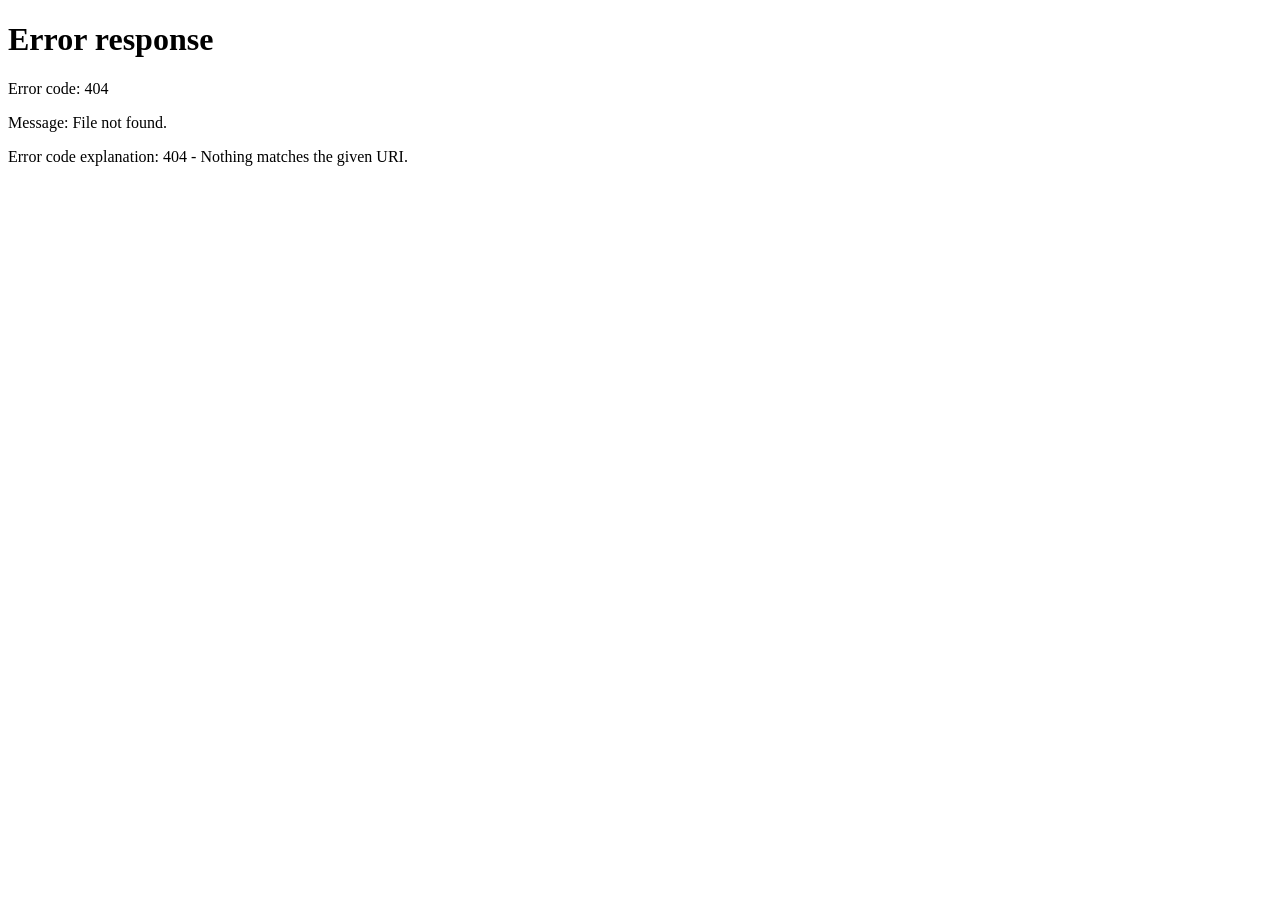
==== commit 4705b12d: "feat: PostgreSQL + authentification + panel admin Base de données : - Migration de SQLite/Excel vers" ====
--- a/templates/index.html
+++ b/templates/index.html
@@ -16,17 +16,26 @@
       <a class="navbar-brand fw-bold" href="#" onclick="navigate('dashboard')">
         <i class="bi bi-building-fill-gear me-2"></i>Suivi Chantiers
       </a>
-      <div class="d-flex align-items-center gap-3 ms-auto">
+      <div class="d-flex align-items-center gap-2 ms-auto">
         <button class="btn btn-outline-light btn-sm" onclick="navigate('planning')">
-          <i class="bi bi-calendar3 me-2"></i>Planning
+          <i class="bi bi-calendar3 me-1"></i>Planning
         </button>
         <label class="btn btn-outline-light btn-sm mb-0" title="Importer un fichier Excel">
-          <i class="bi bi-upload me-2"></i>Importer
+          <i class="bi bi-upload me-1"></i>Importer
           <input type="file" id="import-input" accept=".xlsx" style="display:none" onchange="importExcel(this)">
         </label>
-        <a class="btn btn-outline-light btn-sm" href="/api/export" title="Télécharger le fichier Excel">
-          <i class="bi bi-download me-2"></i>Exporter
+        <a class="btn btn-outline-light btn-sm" href="/api/export">
+          <i class="bi bi-download me-1"></i>Exporter
         </a>
+        <div class="vr bg-white opacity-25 mx-1"></div>
+        <!-- Bouton Admin (visible uniquement si admin) -->
+        <a id="btn-admin" href="/admin" class="btn btn-warning btn-sm d-none">
+          <i class="bi bi-shield-fill me-1"></i>Admin
+        </a>
+        <span class="text-white small opacity-75" id="nav-username"></span>
+        <button class="btn btn-outline-light btn-sm" onclick="logoutApp()">
+          <i class="bi bi-box-arrow-right"></i>
+        </button>
       </div>
     </div>
   </nav>
--- a/static/styles.css
+++ b/static/styles.css
@@ -1726,3 +1726,37 @@
     color-adjust: exact !important;
   }
 }
+
+/* ── Logo upload ─────────────────────────────────────────────────────────────── */
+.logo-upload-zone {
+  border: 2px dashed #cbd5e1;
+  border-radius: 10px;
+  padding: 1rem;
+  cursor: pointer;
+  transition: border-color .2s, background .2s;
+  background: #f8fafc;
+  min-height: 100px;
+  display: flex;
+  align-items: center;
+  justify-content: center;
+}
+.logo-upload-zone:hover, .logo-upload-zone.logo-drag {
+  border-color: #3b82f6;
+  background: #eff6ff;
+}
+.logo-placeholder {
+  text-align: center;
+  pointer-events: none;
+}
+.logo-current {
+  display: flex;
+  align-items: center;
+  justify-content: center;
+  pointer-events: none;
+}
+.logo-current img {
+  max-height: 80px;
+  max-width: 100%;
+  object-fit: contain;
+  border-radius: 6px;
+}
